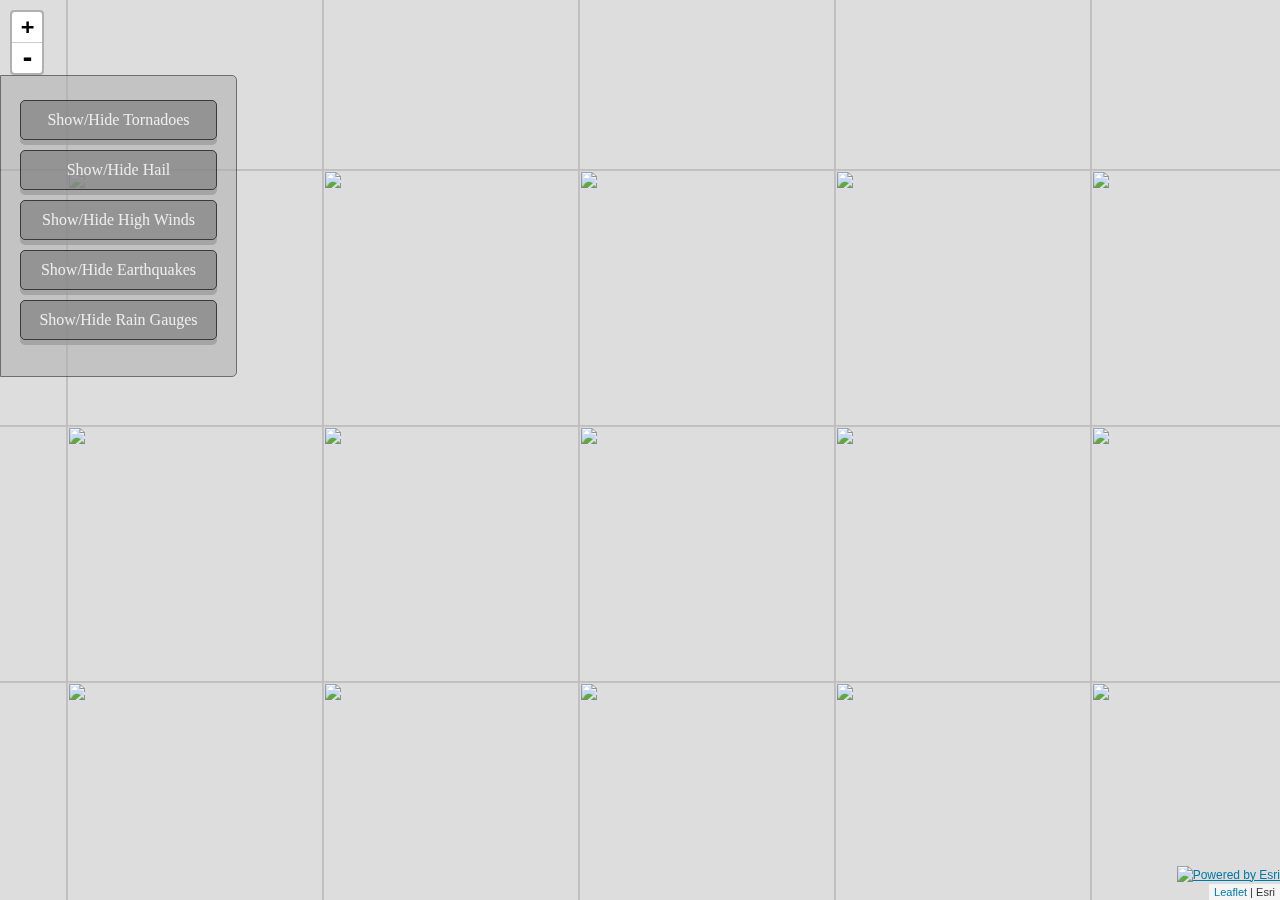
==== EsriLeaflet.html @ ae774a91 "Add Files" ====
<!DOCTYPE html>

<html lang="en">

<head>

    <meta charset="UTF-8">
    <title>Esri Leaflet</title>
    <!--Load CSS -->
    <link rel="stylesheet" href="styles.css">

    <!-- Load leaflet -->
    <link rel="stylesheet" href="leaflet/leaflet.css">
    <script src="leaflet/leaflet-src.js"></script>
    <script src="leaflet/leaflet.js"></script>

    <!-- Load Esri Leaflet -->
    <script src="esri-leaflet-2.0.0/esri-leaflet-v2.0.0/esri-leaflet.js"></script>

    <!-- Load jQuery -->
    <script   src="https://code.jquery.com/jquery-2.2.4.min.js"   integrity="sha256-BbhdlvQf/xTY9gja0Dq3HiwQF8LaCRTXxZKRutelT44="   crossorigin="anonymous"></script>

    <!-- Load D3 -->
    <script src="d3.min.js"></script>

    <!-- Load shapefile-to-geoJson -->
    <script src="leaflet-omnivore-master/leaflet-omnivore.min.js"></script>

</head>

<body>
<div id="map"></div>
<div id="sidebar"></div>
<span id="showHideButton" class="showButton" >Show/Hide Rain Gauges</span>
<span id="showHideHail" class="showButton">Show/Hide Hail</span>
<span id="showHideWind" class="showButton">Show/Hide High Winds</span>
<span id="showHideTorn" class="showButton">Show/Hide Tornadoes</span>
<span id="showHideEarthquake" class="showButton">Show/Hide Earthquakes</span>
<script src="esriMapScript.js" class="showButton"></script>

</body>

</html>
---- styles.css ----
body { margin:0; padding:0; }
#map {
    position: absolute;
    top: 0;
    bottom: 0;
    left: 0;
    right: 0;
    z-index: 500;
}

#sidebar{
    position: fixed;
    top: 75px;
    width: 235px;
    border-top-right-radius: 5px;
    border-bottom-right-radius: 5px;
    background-color: darkgray;
    opacity: 0.5;
    height: 300px;
    z-index: 999;
    border: 1px solid black;
}

#showHideTorn{
    position: fixed;
    top: 100px;
}

#showHideHail{
    position: fixed;
    top: 150px;
}

#showHideWind{
    position: fixed;
    top: 200px;
}

#showHideEarthquake{
    position: fixed;
    top: 250px;
}

#showHideButton{
    position: fixed;
    top: 300px;
}

.showButton{
    width: 175px;
    text-align: center;
    border-radius: 5px;
    background-color: gray;
    box-shadow: 0 5px #999999;
    opacity: 0.7;
    position: absolute;
    top: 0;
    left: 20px;
    border: 1px solid black;
    padding: 10px 10px 10px 10px;
    margin: 0 0 0 0;
    z-index: 1000;
    cursor: pointer;
    color: white;
    -webkit-touch-callout: none;
    -webkit-user-select: none;
    -khtml-user-select: none;
    -moz-user-select: none;
    user-select: none;
}
.showButton:hover{
    background-color: #666666;
}
.showButton:active{
    transform: translateY(3px);
    box-shadow: 0 2px #666
}

#legend {
    background-color: aqua;
    color: red;
    padding: 10px 10px 10px 10px;
    position: absolute;
    bottom: 60px;
    left: 80px;
    z-index: 1000;
}
---- leaflet/leaflet.css ----
/* required styles */
.leaflet-pane,
.leaflet-tile,
.leaflet-marker-icon,
.leaflet-marker-shadow,
.leaflet-tile-container,
.leaflet-map-pane svg,
.leaflet-map-pane canvas,
.leaflet-zoom-box,
.leaflet-image-layer,
.leaflet-layer {
	position: absolute;
	left: 0;
	top: 0;
	}
.leaflet-container {
	overflow: hidden;
	}
.leaflet-tile,
.leaflet-marker-icon,
.leaflet-marker-shadow {
	-webkit-user-select: none;
	   -moz-user-select: none;
	        user-select: none;
	  -webkit-user-drag: none;
	}
/* Safari renders non-retina tile on retina better with this, but Chrome is worse */
.leaflet-safari .leaflet-tile {
	image-rendering: -webkit-optimize-contrast;
	}
/* hack that prevents hw layers "stretching" when loading new tiles */
.leaflet-safari .leaflet-tile-container {
	width: 1600px;
	height: 1600px;
	-webkit-transform-origin: 0 0;
	}
.leaflet-marker-icon,
.leaflet-marker-shadow {
	display: block;
	}
/* .leaflet-container svg: reset svg max-width decleration shipped in Joomla! (joomla.org) 3.x */
/* .leaflet-container img: map is broken in FF if you have max-width: 100% on tiles */
.leaflet-container .leaflet-overlay-pane svg,
.leaflet-container .leaflet-marker-pane img,
.leaflet-container .leaflet-tile-pane img,
.leaflet-container img.leaflet-image-layer {
	max-width: none !important;
	}

.leaflet-container.leaflet-touch-zoom {
	-ms-touch-action: pan-x pan-y;
	touch-action: pan-x pan-y;
	}
.leaflet-container.leaflet-touch-drag {
	-ms-touch-action: pinch-zoom;
	}
.leaflet-container.leaflet-touch-drag.leaflet-touch-drag {
	-ms-touch-action: none;
	touch-action: none;
}
.leaflet-tile {
	filter: inherit;
	visibility: hidden;
	}
.leaflet-tile-loaded {
	visibility: inherit;
	}
.leaflet-zoom-box {
	width: 0;
	height: 0;
	-moz-box-sizing: border-box;
	     box-sizing: border-box;
	z-index: 800;
	}
/* workaround for https://bugzilla.mozilla.org/show_bug.cgi?id=888319 */
.leaflet-overlay-pane svg {
	-moz-user-select: none;
	}

.leaflet-pane         { z-index: 400; }

.leaflet-tile-pane    { z-index: 200; }
.leaflet-overlay-pane { z-index: 400; }
.leaflet-shadow-pane  { z-index: 500; }
.leaflet-marker-pane  { z-index: 600; }
.leaflet-tooltip-pane   { z-index: 650; }
.leaflet-popup-pane   { z-index: 700; }

.leaflet-map-pane canvas { z-index: 100; }
.leaflet-map-pane svg    { z-index: 200; }

.leaflet-vml-shape {
	width: 1px;
	height: 1px;
	}
.lvml {
	behavior: url(#default#VML);
	display: inline-block;
	position: absolute;
	}


/* control positioning */

.leaflet-control {
	position: relative;
	z-index: 800;
	pointer-events: visiblePainted; /* IE 9-10 doesn't have auto */
	pointer-events: auto;
	}
.leaflet-top,
.leaflet-bottom {
	position: absolute;
	z-index: 1000;
	pointer-events: none;
	}
.leaflet-top {
	top: 0;
	}
.leaflet-right {
	right: 0;
	}
.leaflet-bottom {
	bottom: 0;
	}
.leaflet-left {
	left: 0;
	}
.leaflet-control {
	float: left;
	clear: both;
	}
.leaflet-right .leaflet-control {
	float: right;
	}
.leaflet-top .leaflet-control {
	margin-top: 10px;
	}
.leaflet-bottom .leaflet-control {
	margin-bottom: 10px;
	}
.leaflet-left .leaflet-control {
	margin-left: 10px;
	}
.leaflet-right .leaflet-control {
	margin-right: 10px;
	}


/* zoom and fade animations */

.leaflet-fade-anim .leaflet-tile {
	will-change: opacity;
	}
.leaflet-fade-anim .leaflet-popup {
	opacity: 0;
	-webkit-transition: opacity 0.2s linear;
	   -moz-transition: opacity 0.2s linear;
	     -o-transition: opacity 0.2s linear;
	        transition: opacity 0.2s linear;
	}
.leaflet-fade-anim .leaflet-map-pane .leaflet-popup {
	opacity: 1;
	}
.leaflet-zoom-animated {
	-webkit-transform-origin: 0 0;
	    -ms-transform-origin: 0 0;
	        transform-origin: 0 0;
	}
.leaflet-zoom-anim .leaflet-zoom-animated {
	will-change: transform;
	}
.leaflet-zoom-anim .leaflet-zoom-animated {
	-webkit-transition: -webkit-transform 0.25s cubic-bezier(0,0,0.25,1);
	   -moz-transition:    -moz-transform 0.25s cubic-bezier(0,0,0.25,1);
	     -o-transition:      -o-transform 0.25s cubic-bezier(0,0,0.25,1);
	        transition:         transform 0.25s cubic-bezier(0,0,0.25,1);
	}
.leaflet-zoom-anim .leaflet-tile,
.leaflet-pan-anim .leaflet-tile {
	-webkit-transition: none;
	   -moz-transition: none;
	     -o-transition: none;
	        transition: none;
	}

.leaflet-zoom-anim .leaflet-zoom-hide {
	visibility: hidden;
	}


/* cursors */

.leaflet-interactive {
	cursor: pointer;
	}
.leaflet-grab {
	cursor: -webkit-grab;
	cursor:    -moz-grab;
	}
.leaflet-crosshair,
.leaflet-crosshair .leaflet-interactive {
	cursor: crosshair;
	}
.leaflet-popup-pane,
.leaflet-control {
	cursor: auto;
	}
.leaflet-dragging .leaflet-grab,
.leaflet-dragging .leaflet-grab .leaflet-interactive,
.leaflet-dragging .leaflet-marker-draggable {
	cursor: move;
	cursor: -webkit-grabbing;
	cursor:    -moz-grabbing;
	}

/* marker & overlays interactivity */
.leaflet-marker-icon,
.leaflet-marker-shadow,
.leaflet-image-layer,
.leaflet-pane > svg path,
.leaflet-tile-container {
	pointer-events: none;
	}

.leaflet-marker-icon.leaflet-interactive,
.leaflet-image-layer.leaflet-interactive,
.leaflet-pane > svg path.leaflet-interactive {
	pointer-events: visiblePainted; /* IE 9-10 doesn't have auto */
	pointer-events: auto;
	}

/* visual tweaks */

.leaflet-container {
	background: #ddd;
	outline: 0;
	}
.leaflet-container a {
	color: #0078A8;
	}
.leaflet-container a.leaflet-active {
	outline: 2px solid orange;
	}
.leaflet-zoom-box {
	border: 2px dotted #38f;
	background: rgba(255,255,255,0.5);
	}


/* general typography */
.leaflet-container {
	font: 12px/1.5 "Helvetica Neue", Arial, Helvetica, sans-serif;
	}


/* general toolbar styles */

.leaflet-bar {
	box-shadow: 0 1px 5px rgba(0,0,0,0.65);
	border-radius: 4px;
	}
.leaflet-bar a,
.leaflet-bar a:hover {
	background-color: #fff;
	border-bottom: 1px solid #ccc;
	width: 26px;
	height: 26px;
	line-height: 26px;
	display: block;
	text-align: center;
	text-decoration: none;
	color: black;
	}
.leaflet-bar a,
.leaflet-control-layers-toggle {
	background-position: 50% 50%;
	background-repeat: no-repeat;
	display: block;
	}
.leaflet-bar a:hover {
	background-color: #f4f4f4;
	}
.leaflet-bar a:first-child {
	border-top-left-radius: 4px;
	border-top-right-radius: 4px;
	}
.leaflet-bar a:last-child {
	border-bottom-left-radius: 4px;
	border-bottom-right-radius: 4px;
	border-bottom: none;
	}
.leaflet-bar a.leaflet-disabled {
	cursor: default;
	background-color: #f4f4f4;
	color: #bbb;
	}

.leaflet-touch .leaflet-bar a {
	width: 30px;
	height: 30px;
	line-height: 30px;
	}


/* zoom control */

.leaflet-control-zoom-in,
.leaflet-control-zoom-out {
	font: bold 18px 'Lucida Console', Monaco, monospace;
	text-indent: 1px;
	}
.leaflet-control-zoom-out {
	font-size: 20px;
	}

.leaflet-touch .leaflet-control-zoom-in {
	font-size: 22px;
	}
.leaflet-touch .leaflet-control-zoom-out {
	font-size: 24px;
	}


/* layers control */

.leaflet-control-layers {
	box-shadow: 0 1px 5px rgba(0,0,0,0.4);
	background: #fff;
	border-radius: 5px;
	}
.leaflet-control-layers-toggle {
	background-image: url(images/layers.png);
	width: 36px;
	height: 36px;
	}
.leaflet-retina .leaflet-control-layers-toggle {
	background-image: url(images/layers-2x.png);
	background-size: 26px 26px;
	}
.leaflet-touch .leaflet-control-layers-toggle {
	width: 44px;
	height: 44px;
	}
.leaflet-control-layers .leaflet-control-layers-list,
.leaflet-control-layers-expanded .leaflet-control-layers-toggle {
	display: none;
	}
.leaflet-control-layers-expanded .leaflet-control-layers-list {
	display: block;
	position: relative;
	}
.leaflet-control-layers-expanded {
	padding: 6px 10px 6px 6px;
	color: #333;
	background: #fff;
	}
.leaflet-control-layers-scrollbar {
	overflow-y: scroll;
	padding-right: 5px;
	}
.leaflet-control-layers-selector {
	margin-top: 2px;
	position: relative;
	top: 1px;
	}
.leaflet-control-layers label {
	display: block;
	}
.leaflet-control-layers-separator {
	height: 0;
	border-top: 1px solid #ddd;
	margin: 5px -10px 5px -6px;
	}


/* attribution and scale controls */

.leaflet-container .leaflet-control-attribution {
	background: #fff;
	background: rgba(255, 255, 255, 0.7);
	margin: 0;
	}
.leaflet-control-attribution,
.leaflet-control-scale-line {
	padding: 0 5px;
	color: #333;
	}
.leaflet-control-attribution a {
	text-decoration: none;
	}
.leaflet-control-attribution a:hover {
	text-decoration: underline;
	}
.leaflet-container .leaflet-control-attribution,
.leaflet-container .leaflet-control-scale {
	font-size: 11px;
	}
.leaflet-left .leaflet-control-scale {
	margin-left: 5px;
	}
.leaflet-bottom .leaflet-control-scale {
	margin-bottom: 5px;
	}
.leaflet-control-scale-line {
	border: 2px solid #777;
	border-top: none;
	line-height: 1.1;
	padding: 2px 5px 1px;
	font-size: 11px;
	white-space: nowrap;
	overflow: hidden;
	-moz-box-sizing: border-box;
	     box-sizing: border-box;

	background: #fff;
	background: rgba(255, 255, 255, 0.5);
	}
.leaflet-control-scale-line:not(:first-child) {
	border-top: 2px solid #777;
	border-bottom: none;
	margin-top: -2px;
	}
.leaflet-control-scale-line:not(:first-child):not(:last-child) {
	border-bottom: 2px solid #777;
	}

.leaflet-touch .leaflet-control-attribution,
.leaflet-touch .leaflet-control-layers,
.leaflet-touch .leaflet-bar {
	box-shadow: none;
	}
.leaflet-touch .leaflet-control-layers,
.leaflet-touch .leaflet-bar {
	border: 2px solid rgba(0,0,0,0.2);
	background-clip: padding-box;
	}


/* popup */

.leaflet-popup {
	position: absolute;
	text-align: center;
	margin-bottom: 20px;
	}
.leaflet-popup-content-wrapper {
	padding: 1px;
	text-align: left;
	border-radius: 12px;
	}
.leaflet-popup-content {
	margin: 13px 19px;
	line-height: 1.4;
	}
.leaflet-popup-content p {
	margin: 18px 0;
	}
.leaflet-popup-tip-container {
	width: 40px;
	height: 20px;
	position: absolute;
	left: 50%;
	margin-left: -20px;
	overflow: hidden;
	pointer-events: none;
	}
.leaflet-popup-tip {
	width: 17px;
	height: 17px;
	padding: 1px;

	margin: -10px auto 0;

	-webkit-transform: rotate(45deg);
	   -moz-transform: rotate(45deg);
	    -ms-transform: rotate(45deg);
	     -o-transform: rotate(45deg);
	        transform: rotate(45deg);
	}
.leaflet-popup-content-wrapper,
.leaflet-popup-tip {
	background: white;
	color: #333;
	box-shadow: 0 3px 14px rgba(0,0,0,0.4);
	}
.leaflet-container a.leaflet-popup-close-button {
	position: absolute;
	top: 0;
	right: 0;
	padding: 4px 4px 0 0;
	border: none;
	text-align: center;
	width: 18px;
	height: 14px;
	font: 16px/14px Tahoma, Verdana, sans-serif;
	color: #c3c3c3;
	text-decoration: none;
	font-weight: bold;
	background: transparent;
	}
.leaflet-container a.leaflet-popup-close-button:hover {
	color: #999;
	}
.leaflet-popup-scrolled {
	overflow: auto;
	border-bottom: 1px solid #ddd;
	border-top: 1px solid #ddd;
	}

.leaflet-oldie .leaflet-popup-content-wrapper {
	zoom: 1;
	}
.leaflet-oldie .leaflet-popup-tip {
	width: 24px;
	margin: 0 auto;

	-ms-filter: "progid:DXImageTransform.Microsoft.Matrix(M11=0.70710678, M12=0.70710678, M21=-0.70710678, M22=0.70710678)";
	filter: progid:DXImageTransform.Microsoft.Matrix(M11=0.70710678, M12=0.70710678, M21=-0.70710678, M22=0.70710678);
	}
.leaflet-oldie .leaflet-popup-tip-container {
	margin-top: -1px;
	}

.leaflet-oldie .leaflet-control-zoom,
.leaflet-oldie .leaflet-control-layers,
.leaflet-oldie .leaflet-popup-content-wrapper,
.leaflet-oldie .leaflet-popup-tip {
	border: 1px solid #999;
	}


/* div icon */

.leaflet-div-icon {
	background: #fff;
	border: 1px solid #666;
	}


/* Tooltip */
/* Base styles for the element that has a tooltip */
.leaflet-tooltip {
	position: absolute;
	padding: 6px;
	background-color: #fff;
	border: 1px solid #fff;
	border-radius: 3px;
	color: #222;
	white-space: nowrap;
	-webkit-user-select: none;
	-moz-user-select: none;
	-ms-user-select: none;
	user-select: none;
	pointer-events: none;
	box-shadow: 0 1px 3px rgba(0,0,0,0.4);
	}
.leaflet-tooltip.leaflet-clickable {
	cursor: pointer;
	pointer-events: auto;
	}
.leaflet-tooltip-top:before,
.leaflet-tooltip-bottom:before,
.leaflet-tooltip-left:before,
.leaflet-tooltip-right:before {
	position: absolute;
	pointer-events: none;
	border: 6px solid transparent;
	background: transparent;
	content: "";
	}

/* Directions */

.leaflet-tooltip-bottom:before,
.leaflet-tooltip-top:before {
	left: 50%;
	margin-left: -6px;
	}
.leaflet-tooltip-top:before {
	bottom: 0;
	margin-bottom: -12px;
	border-top-color: #fff;
	}
.leaflet-tooltip-bottom:before {
	top: 0;
	margin-top: -12px;
	margin-left: -6px;
	border-bottom-color: #fff;
	}
.leaflet-tooltip-left:before,
.leaflet-tooltip-right:before {
	top: 50%;
	margin-top: -6px;
	}
.leaflet-tooltip-left:before {
	right: 0;
	margin-right: -12px;
	border-left-color: #fff;
	}
.leaflet-tooltip-right:before {
	left: 0;
	margin-left: -12px;
	border-right-color: #fff;
	}
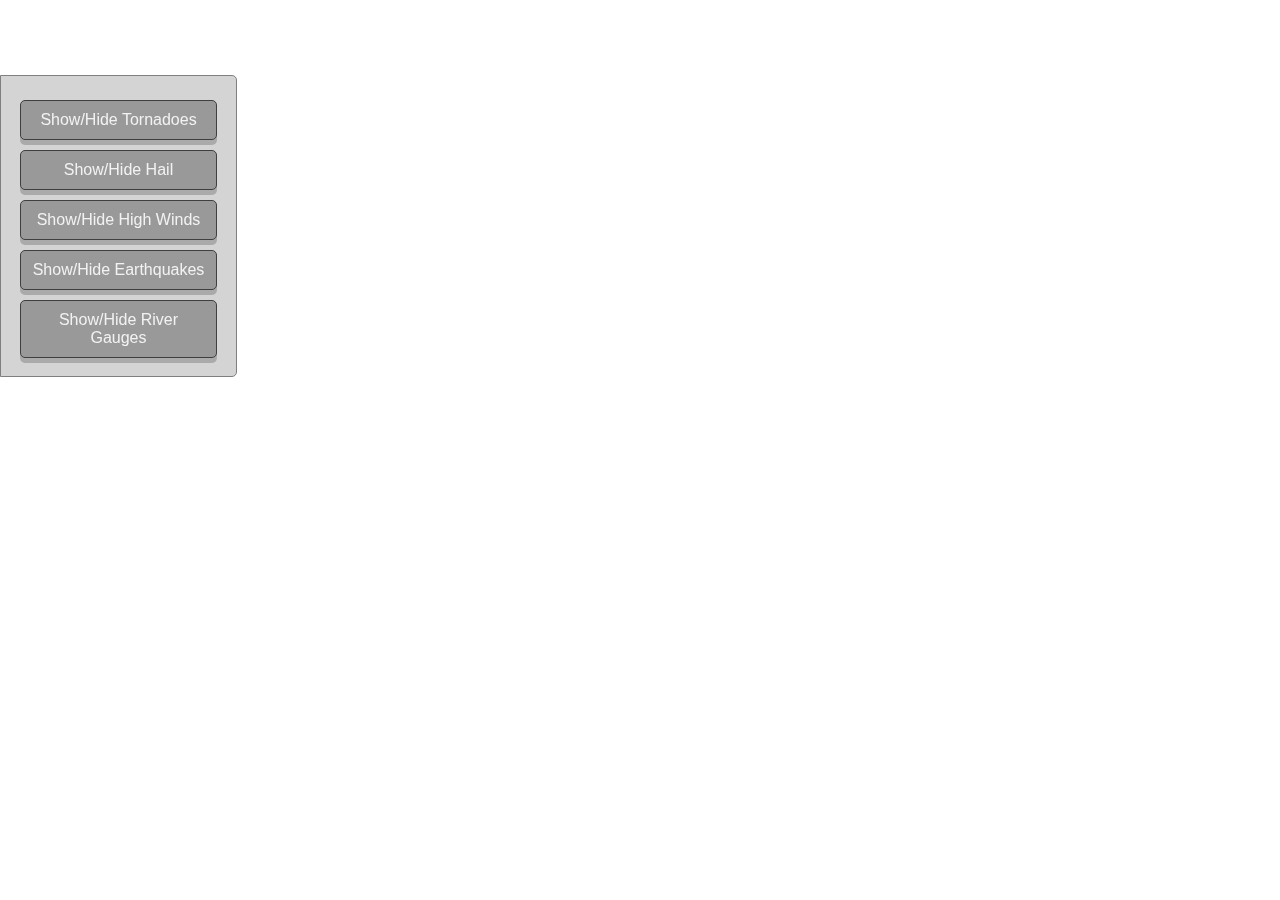
==== commit fc26d4f6: "performance fixes" ====
--- a/EsriLeaflet.html
+++ b/EsriLeaflet.html
@@ -10,32 +10,37 @@
     <link rel="stylesheet" href="styles.css">
 
     <!-- Load leaflet -->
-    <link rel="stylesheet" href="leaflet/leaflet.css">
-    <script src="leaflet/leaflet-src.js"></script>
-    <script src="leaflet/leaflet.js"></script>
+    <link rel="stylesheet" href="https://npmcdn.com/leaflet@1.0.0-rc.2/dist/leaflet.css" />
+    <script src="https://npmcdn.com/leaflet@1.0.0-rc.2/dist/leaflet.js"></script>
 
     <!-- Load Esri Leaflet -->
-    <script src="esri-leaflet-2.0.0/esri-leaflet-v2.0.0/esri-leaflet.js"></script>
+    <script src="https://cdn.jsdelivr.net/leaflet.esri/2.0.1/esri-leaflet.js"></script>
 
     <!-- Load jQuery -->
     <script   src="https://code.jquery.com/jquery-2.2.4.min.js"   integrity="sha256-BbhdlvQf/xTY9gja0Dq3HiwQF8LaCRTXxZKRutelT44="   crossorigin="anonymous"></script>
 
     <!-- Load D3 -->
-    <script src="d3.min.js"></script>
-
-    <!-- Load shapefile-to-geoJson -->
-    <script src="leaflet-omnivore-master/leaflet-omnivore.min.js"></script>
+    <script src="https://d3js.org/d3.v4.min.js" crossorigin="anonymous"></script>
 
 </head>
 
 <body>
+
+<!-- Make a div element for the map -->
 <div id="map"></div>
+
+<!--Make a div element for the background of the UI -->
 <div id="sidebar"></div>
-<span id="showHideButton" class="showButton" >Show/Hide Rain Gauges</span>
+
+<!-- Make span elements for the show/hide buttons for each layer -->
+<span id="showHideButton" class="showButton" >Show/Hide River Gauges</span>
 <span id="showHideHail" class="showButton">Show/Hide Hail</span>
 <span id="showHideWind" class="showButton">Show/Hide High Winds</span>
 <span id="showHideTorn" class="showButton">Show/Hide Tornadoes</span>
 <span id="showHideEarthquake" class="showButton">Show/Hide Earthquakes</span>
+<img id="qpf" src="http://graphical.weather.gov/images/conus/QPF2_conus.png">
+
+<!-- Load My Map Script -->
 <script src="esriMapScript.js" class="showButton"></script>
 
 </body>
--- a/styles.css
+++ b/styles.css
@@ -47,6 +47,7 @@
 }
 
 .showButton{
+    font-family: Arial;
     width: 175px;
     text-align: center;
     border-radius: 5px;
@@ -84,4 +85,17 @@
     bottom: 60px;
     left: 80px;
     z-index: 1000;
+}
+
+#header {
+    text-align: center;
+    text-decoration: underline;
+    font-size: 14px;
+}
+
+#qpf {
+    width: 50%;
+    height: 50%;
+    display: none;
+    z-index: 800;
 }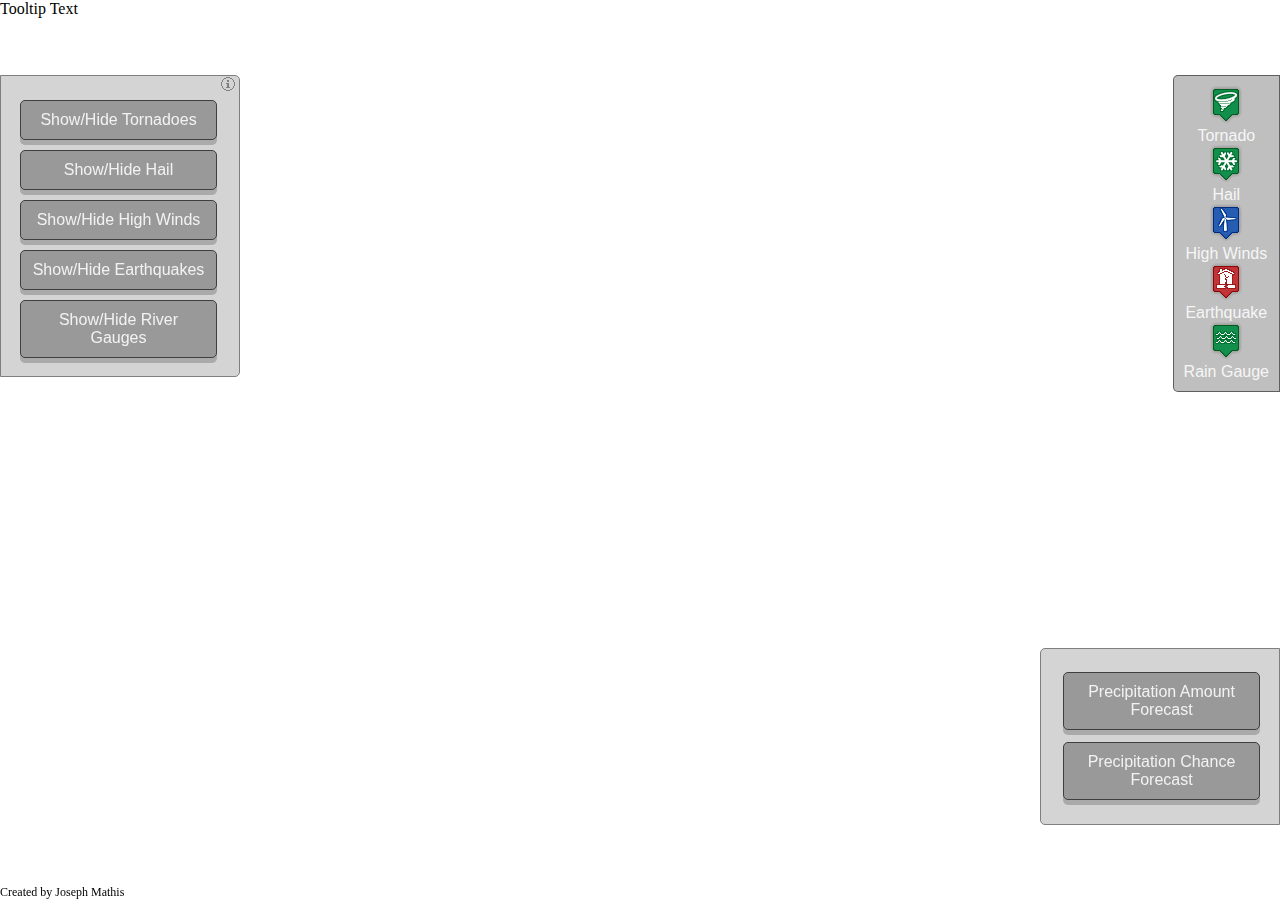
==== commit 78f993b9: "adding UI and images" ====
--- a/EsriLeaflet.html
+++ b/EsriLeaflet.html
@@ -30,7 +30,7 @@
 <div id="map"></div>
 
 <!--Make a div element for the background of the UI -->
-<div id="sidebar"></div>
+<div id="sidebar"><span class="tooltip">&#128712;</span></div><span class="tooltiptext">Tooltip Text</span>
 
 <!-- Make span elements for the show/hide buttons for each layer -->
 <span id="showHideButton" class="showButton" >Show/Hide River Gauges</span>
@@ -38,7 +38,21 @@
 <span id="showHideWind" class="showButton">Show/Hide High Winds</span>
 <span id="showHideTorn" class="showButton">Show/Hide Tornadoes</span>
 <span id="showHideEarthquake" class="showButton">Show/Hide Earthquakes</span>
-<img id="qpf" src="http://graphical.weather.gov/images/conus/QPF2_conus.png">
+
+<div id="qpSidebar"></div>
+<img  id="qpf" class="qpImage" src="http://graphical.weather.gov/images/conus/PoP121_conus.png" >
+<img id="qpe" class="qpImage" src="http://graphical.weather.gov/images/conus/QPF2_conus.png">
+<span id="qpfButton" class="precipButton">Precipitation Chance Forecast</span>
+<span id="qpeButton" class="precipButton">Precipitation Amount Forecast</span>
+
+<div id="legend"><img src="mapicons/tornado-2.png"><br>Tornado
+<br><img src="mapicons/snowy-2.png"><br>Hail
+<br><img src="mapicons/windturbine.png"><br>High Winds
+<br><img src="mapicons/earthquake-3.png"><br>Earthquake
+<br><img src="mapicons/river-2.png"><br>Rain Gauge
+</div>
+
+<div id="author">Created by Joseph Mathis</div>
 
 <!-- Load My Map Script -->
 <script src="esriMapScript.js" class="showButton"></script>
--- a/styles.css
+++ b/styles.css
@@ -8,7 +8,7 @@
     z-index: 500;
 }
 
-#sidebar{
+#titlebar {
     position: fixed;
     top: 75px;
     width: 235px;
@@ -19,7 +19,69 @@
     height: 300px;
     z-index: 999;
     border: 1px solid black;
-}
+    color: black;
+    text-align: right;
+    padding-right: 3px;
+}
+
+#author {
+    position: fixed;
+    bottom: 0;
+    left: 0;
+    z-index: 1250;
+    font-size: 12px;
+    width: auto;
+    height: auto;
+    background-color: white;
+    color: black;
+
+}
+
+#sidebar{
+    position: fixed;
+    top: 75px;
+    width: 235px;
+    border-top-right-radius: 5px;
+    border-bottom-right-radius: 5px;
+    background-color: darkgray;
+    opacity: 0.5;
+    height: 300px;
+    z-index: 999;
+    border: 1px solid black;
+    color: black;
+    text-align: right;
+    padding-right: 3px;
+}
+
+#qpSidebar {
+    position: fixed;
+    right: 0;
+    bottom: 75px;
+    width: 235px;
+    border-top-left-radius: 5px;
+    border-bottom-left-radius: 5px;
+    background-color: darkgray;
+    opacity: 0.5;
+    height: 175px;
+    z-index: 999;
+    border: 1px solid black;
+    color: black;
+    text-align: right;
+    padding-right: 3px;
+}
+
+#qpfButton {
+    position: fixed;
+    right: 20px;
+    bottom: 100px;
+}
+
+#qpeButton {
+    position: fixed;
+    right: 20px;
+    bottom: 170px;
+}
+
 
 #showHideTorn{
     position: fixed;
@@ -69,8 +131,41 @@
     -moz-user-select: none;
     user-select: none;
 }
+
+.precipButton {
+    font-family: Arial;
+    width: 175px;
+    text-align: center;
+    border-radius: 5px;
+    background-color: gray;
+    box-shadow: 0 5px #999999;
+    opacity: 0.7;
+    position: absolute;
+    bottom: 0;
+    right: 20px;
+    border: 1px solid black;
+    padding: 10px 10px 10px 10px;
+    margin: 0 0 0 0;
+    z-index: 1000;
+    cursor: pointer;
+    color: white;
+    -webkit-touch-callout: none;
+    -webkit-user-select: none;
+    -khtml-user-select: none;
+    -moz-user-select: none;
+    user-select: none;
+}
 .showButton:hover{
     background-color: #666666;
+}
+
+.precipButton:hover{
+    background-color: #666666;
+}
+
+.precipButton:active{
+    transform: translateY(3px);
+    box-shadow: 0 2px #666
 }
 .showButton:active{
     transform: translateY(3px);
@@ -78,24 +173,90 @@
 }
 
 #legend {
-    background-color: aqua;
-    color: red;
+    font-family: Arial;
+    text-align: center;
+    padding: 10px;
+    background-color: rgba(128, 128, 128, .5);
+    border: 1px solid rgba(0, 0, 0, .5);
+    border-top-left-radius: 5px;
+    border-bottom-left-radius: 5px;
+    color: rgba(255, 255, 255, .87);
     padding: 10px 10px 10px 10px;
     position: absolute;
-    bottom: 60px;
-    left: 80px;
+    top: 75px;
+    right: 0;
     z-index: 1000;
-}
-
+    cursor: default;
+    -webkit-touch-callout: none;
+    -webkit-user-select: none;
+    -khtml-user-select: none;
+    -moz-user-select: none;
+    user-select: none;
+}
 #header {
     text-align: center;
     text-decoration: underline;
     font-size: 14px;
 }
 
+.qpImage {
+    z-index: 800;
+    position: absolute;
+    top: 50%;
+    left: 50%;
+    transform: translate(-50%, -50%);
+    -webkit-transform: translate(-50%, -50%);
+    -moz-transform: translate(-50%, -50%);
+    -ms-transform: translate(-50%, -50%);
+}
+
+#qpe {
+    visibility: hidden;
+}
 #qpf {
-    width: 50%;
-    height: 50%;
-    display: none;
-    z-index: 800;
+    visibility: hidden;
+}
+
+.tooltip {
+    position: relative;
+    display: inline-block;
+    -webkit-touch-callout: none;
+    -webkit-user-select: none;
+    -khtml-user-select: none;
+    -moz-user-select: none;
+    user-select: none;
+    opacity: 1;
+    cursor: default;
+}
+
+.tooltip .tooltiptext {
+    visibility: hidden;
+    z-index: 1200;
+    width: 30%;
+    text-align: center;
+    border-radius: 5px;
+    cursor: default;
+    color: white;
+    -webkit-touch-callout: none;
+    -webkit-user-select: none;
+    -khtml-user-select: none;
+    -moz-user-select: none;
+    user-select: none;
+    background-color: gray;
+    top: -5px;
+    left: 105%;
+}
+
+.tooltip .tooltiptext::after {
+    content: " ";
+    position: absolute;
+    top: 50%;
+    left: 100%; /* To the right of the tooltip */
+    margin-top: -5px;
+    border-width: 5px;
+    border-style: solid;
+    border-color: transparent transparent transparent black;
+}
+.tooltip:hover .tooltiptext {
+    visibility: visible;
 }